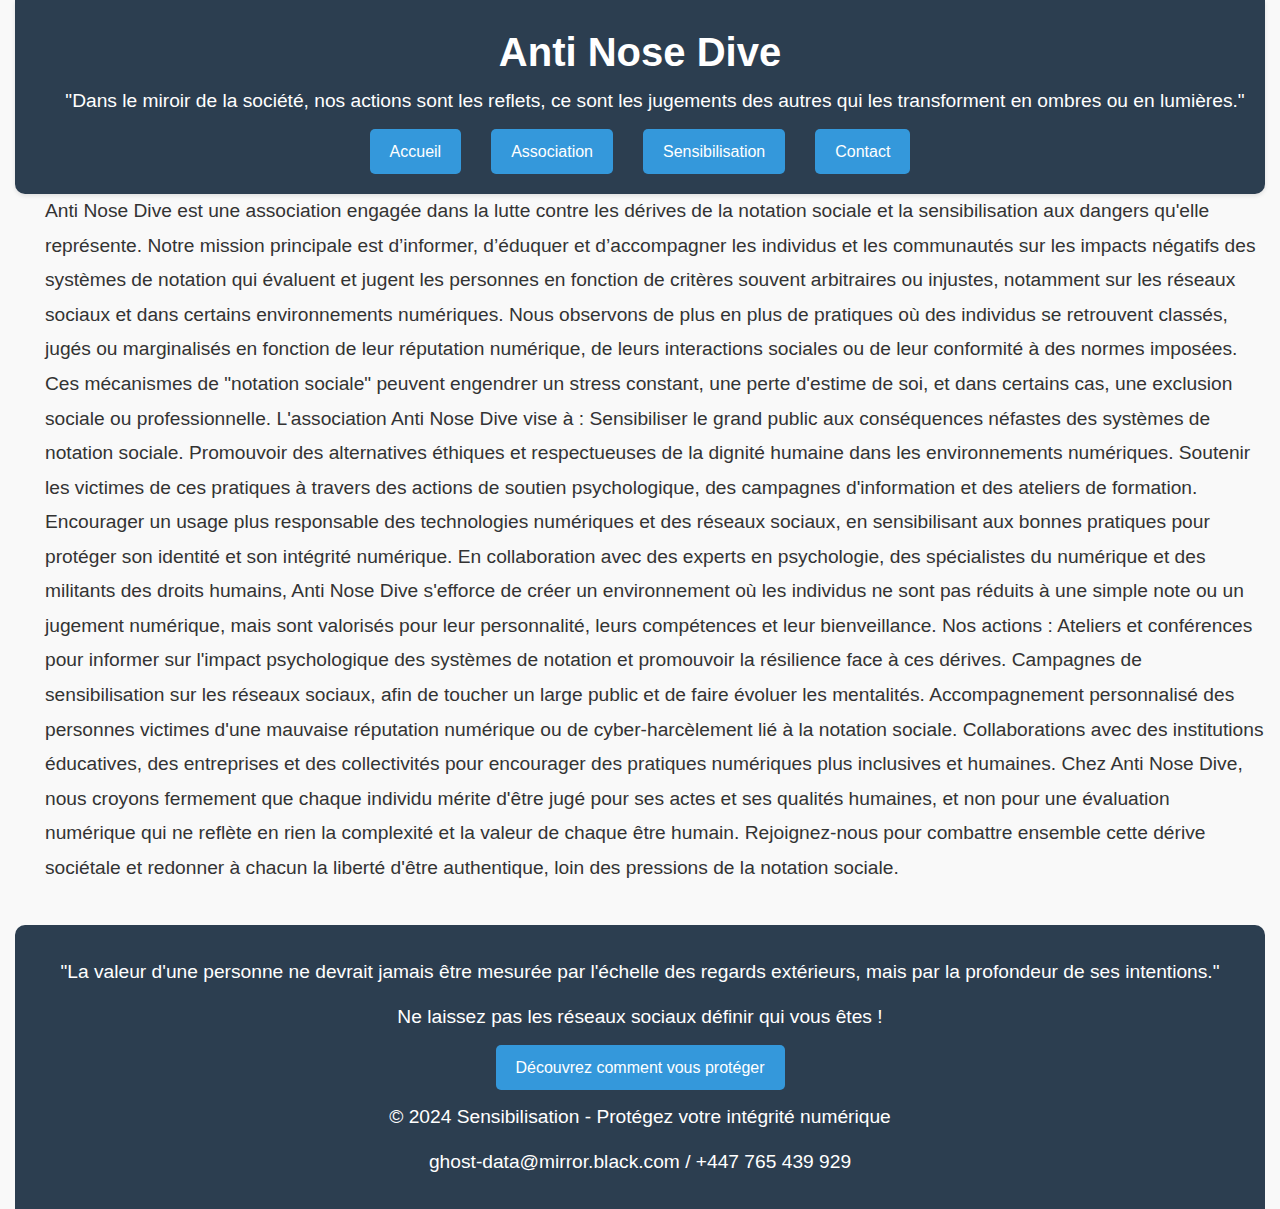
==== asso.html @ 1eba73ff "modif index" ====
<!DOCTYPE html>
<html lang="fr">
  <head>
    <meta charset="UTF-8" />
    <meta name="viewport" content="width=device-width, initial-scale=1.0" />
    <title>Ghost_Data/Nose_Dive_Project</title>
    <link rel="stylesheet" href="style2.css" />
  </head>
  <body>
    <header>
      <h1>Anti Nose Dive</h1>
      <p class="citation">
        "Dans le miroir de la société, nos actions sont les reflets, ce sont les
        jugements des autres qui les transforment en ombres ou en lumières."
      </p>
      <nav>
        <ul class="nav-links">
          <li>
            <a href="/nose_dive_project/index.html" class="button">Accueil</a>
          </li>
          <li>
            <a href="/nose_dive_project/asso.html" class="button"
              >Association</a
            >
          </li>
          <li>
            <a href="/nose_dive_project/index22.html" class="button"
              >Sensibilisation</a
            >
          </li>
          <li>
            <a href="/nose_dive_project/contact.html" class="button">Contact</a>
          </li>
        </ul>
      </nav>
    </header>
    <main>
      <div class="presentassion">
        <p>
          Anti Nose Dive est une association engagée dans la lutte contre les
          dérives de la notation sociale et la sensibilisation aux dangers
          qu'elle représente. Notre mission principale est d’informer, d’éduquer
          et d’accompagner les individus et les communautés sur les impacts
          négatifs des systèmes de notation qui évaluent et jugent les personnes
          en fonction de critères souvent arbitraires ou injustes, notamment sur
          les réseaux sociaux et dans certains environnements numériques. Nous
          observons de plus en plus de pratiques où des individus se retrouvent
          classés, jugés ou marginalisés en fonction de leur réputation
          numérique, de leurs interactions sociales ou de leur conformité à des
          normes imposées. Ces mécanismes de "notation sociale" peuvent
          engendrer un stress constant, une perte d'estime de soi, et dans
          certains cas, une exclusion sociale ou professionnelle. L'association
          Anti Nose Dive vise à : Sensibiliser le grand public aux conséquences
          néfastes des systèmes de notation sociale. Promouvoir des alternatives
          éthiques et respectueuses de la dignité humaine dans les
          environnements numériques. Soutenir les victimes de ces pratiques à
          travers des actions de soutien psychologique, des campagnes
          d'information et des ateliers de formation. Encourager un usage plus
          responsable des technologies numériques et des réseaux sociaux, en
          sensibilisant aux bonnes pratiques pour protéger son identité et son
          intégrité numérique. En collaboration avec des experts en psychologie,
          des spécialistes du numérique et des militants des droits humains,
          Anti Nose Dive s'efforce de créer un environnement où les individus ne
          sont pas réduits à une simple note ou un jugement numérique, mais sont
          valorisés pour leur personnalité, leurs compétences et leur
          bienveillance. Nos actions : Ateliers et conférences pour informer sur
          l'impact psychologique des systèmes de notation et promouvoir la
          résilience face à ces dérives. Campagnes de sensibilisation sur les
          réseaux sociaux, afin de toucher un large public et de faire évoluer
          les mentalités. Accompagnement personnalisé des personnes victimes
          d'une mauvaise réputation numérique ou de cyber-harcèlement lié à la
          notation sociale. Collaborations avec des institutions éducatives, des
          entreprises et des collectivités pour encourager des pratiques
          numériques plus inclusives et humaines. Chez Anti Nose Dive, nous
          croyons fermement que chaque individu mérite d'être jugé pour ses
          actes et ses qualités humaines, et non pour une évaluation numérique
          qui ne reflète en rien la complexité et la valeur de chaque être
          humain. Rejoignez-nous pour combattre ensemble cette dérive sociétale
          et redonner à chacun la liberté d'être authentique, loin des pressions
          de la notation sociale.
        </p>
      </div>
    </main>
    <footer>
      <!-- <div class="call-to-action"> -->
      <p>
        "La valeur d'une personne ne devrait jamais être mesurée par l'échelle
        des regards extérieurs, mais par la profondeur de ses intentions."
      </p>
      <p>Ne laissez pas les réseaux sociaux définir qui vous êtes !</p>
      <a href="#" class="button">Découvrez comment vous protéger</a>
      <!-- </div> -->

      <p>&copy; 2024 Sensibilisation - Protégez votre intégrité numérique</p>
      <p>ghost-data@mirror.black.com / +447 765 439 929</p>
    </footer>
  </body>
</html>
---- style2.css ----
/* Reset de base */
* {
  margin: 0;
  padding: 0;
  box-sizing: border-box;
}

body {
  font-family: "Roboto", sans-serif;
  background-color: #f9f9f9;
  color: #333;
  line-height: 1.6;
  padding: 0 15px;
}

/* Header */
header {
  background-color: #2c3e50;
  color: white;
  text-align: center;
  padding: 20px 0;
  box-shadow: 0 2px 4px rgba(0, 0, 0, 0.1);
  border-radius: 0 0 10px 10px;
}

h1 {
  font-size: 2.5em;
  margin: 0;
}

/* Styles pour le nav */
nav {
  margin-top: 10px;
}

.nav-links {
  display: flex;
  justify-content: center;
  list-style: none;
  padding: 0;
  margin: 10px 0 0;
}

.nav-links li {
  margin: 0 15px;
}

/* .nav-links a {
  text-decoration: none;
  color: white;
  font-size: 1.2rem;
  padding: 10px 15px;
  border: 2px solid white;
  border-radius: 5px;
  transition: background-color 0.3s ease;
} */

.nav-links a:hover {
  background-color: white;
  color: #79b983;
}

/* Carrousel */
.carousel-container {
  width: 100%;
  max-width: 1200px;
  margin: 20px auto;
  position: relative;
  overflow: hidden;
  border-radius: 10px;
  box-shadow: 0 4px 8px rgba(0, 0, 0, 0.1);
}

.carousel {
  position: relative;
  overflow: hidden;
}

.carousel-inner {
  display: flex;
  transition: transform 0.5s ease-in-out;
}

.slide {
  flex: 0 0 100%;
  height: 400px;
  /* lignes fournies par chat gpt */
  transition: transform 0.5s ease-in-out;
  position: relative;
}

.slide img {
  width: 100%;
  height: 100%;
  /* object-fit: cover; */
  /* lignes fournies par chat gpt */
  object-fit: contain; /* Cette propriété garantit que l'image est entièrement visible dans le conteneur */
  /* object-fit: cover;  <-- Si tu préfères que l'image couvre tout l'espace, tu peux utiliser cette ligne à la place, mais l'image sera peut-être partiellement coupée */
  display: block;
}

/* Contrôles de navigation */
.carousel-controls {
  position: absolute;
  top: 50%;
  /* left: 0;
  right: 0; */
  display: flex;
  justify-content: space-between;
  transform: translateY(-50%);
  z-index: 5;
  width: 100%;
}

.carousel-controls button {
  background-color: rgba(0, 0, 0, 0.5);
  border: none;
  color: white;
  padding: 15px;
  cursor: pointer;
  pointer-events: all;
  border-radius: 50%;
  /* font-size: 24px */
  transition: background-color 0.3s ease;
}

.carousel-controls button:hover {
  background-color: rgba(0, 0, 0, 0.8);
}

/* Points de navigation */
.carousel-dots {
  position: absolute;
  bottom: 15px;
  left: 50%;
  transform: translateX(-50%);
  display: flex;
  justify-content: center;
  width: 100%;
  pointer-events: none;
}

.carousel-dots .dot {
  width: 10px;
  height: 10px;
  margin: 0 5px;
  background-color: white;
  border-radius: 50%;
  cursor: pointer;
  pointer-events: all;
  transition: background-color 0.3s ease;
}

.carousel-dots .active {
  background-color: #2c3e50;
}

.carousel-dots .inactive {
  opacity: 0.5;
}

/* CSS Page Discours */

/* Section de contenu */
.content {
  max-width: 1200px;
  margin: 40px auto;
}

.illustration {
  width: 100%; /* Taille fixe des images */
  max-width: 100%; /* S'assure que l'image ne dépasse pas */
  /* height: auto; Conserve les proportions de l'image */
  border-radius: 8px; /* Coins légèrement arrondis */
  margin-right: 20px; /* Espace entre l'image et le texte */
}

/* CSS Page Discours */

.block {
  display: flex;
  align-items: center;
  margin-bottom: 20px;
  margin-top: 20px;
  /* flex-wrap: wrap; S'assure que le contenu se réorganise sur petits écrans */
}
/* 
.main {
  /* display: inline-flex; */

p {
  font-size: 1.2em;
  line-height: 1.8;
  margin-left: 30px;
}

/* Footer */
footer {
  background-color: #2c3e50;
  color: white;
  text-align: center;
  padding: 20px 0;
  margin-top: 40px;
  border-radius: 10px 10px 0 0;
}

footer p {
  margin: 10px 0;
}

.button {
  display: inline-block;
  padding: 10px 20px;
  background-color: #3498db;
  color: white;
  text-decoration: none;
  border-radius: 5px;
  transition: background-color 0.3s ease;
}

.button:hover {
  background-color: #2980b9;
}

/* Media Queries */
@media (max-width: 768px) {
  .slide {
    height: 250px;
  }

  header h1 {
    font-size: 2em;
  }

  p {
    font-size: 1em;
  }
}

@media (max-width: 480px) {
  .carousel-controls button {
    font-size: 18px;
    padding: 8px;
  }

  .carousel-dots .dot {
    width: 8px;
    height: 8px;
  }

  footer p {
    font-size: 0.9em;
  }
}

/* Responsive adjustments for smaller screens */
@media (max-width: 768px) {
  .carousel-inner {
    height: 300px; /* Redimensionnement pour petits écrans */
  }

  .carousel-controls button {
    padding: 10px;
  }
}

/* Pour les petits écrans (mobiles) */
@media (max-width: 768px) {
  .block {
    flex-direction: column; /* Réorganise le contenu en colonne */
    align-items: center; /* Centre le texte et l'image */
  }

  .illustration {
    margin: 0 0 15px 0; /* Réduit les marges autour des images */
    width: 100%; /* Images prennent toute la largeur disponible */
    max-width: 300px; /* Limite la taille maximale sur petits écrans */
  }

  .block:nth-child(even) .illustration,
  .block:nth-child(odd) .illustration {
    order: 0; /* Sur mobile, toutes les images sont au-dessus des paragraphes */
  }
}
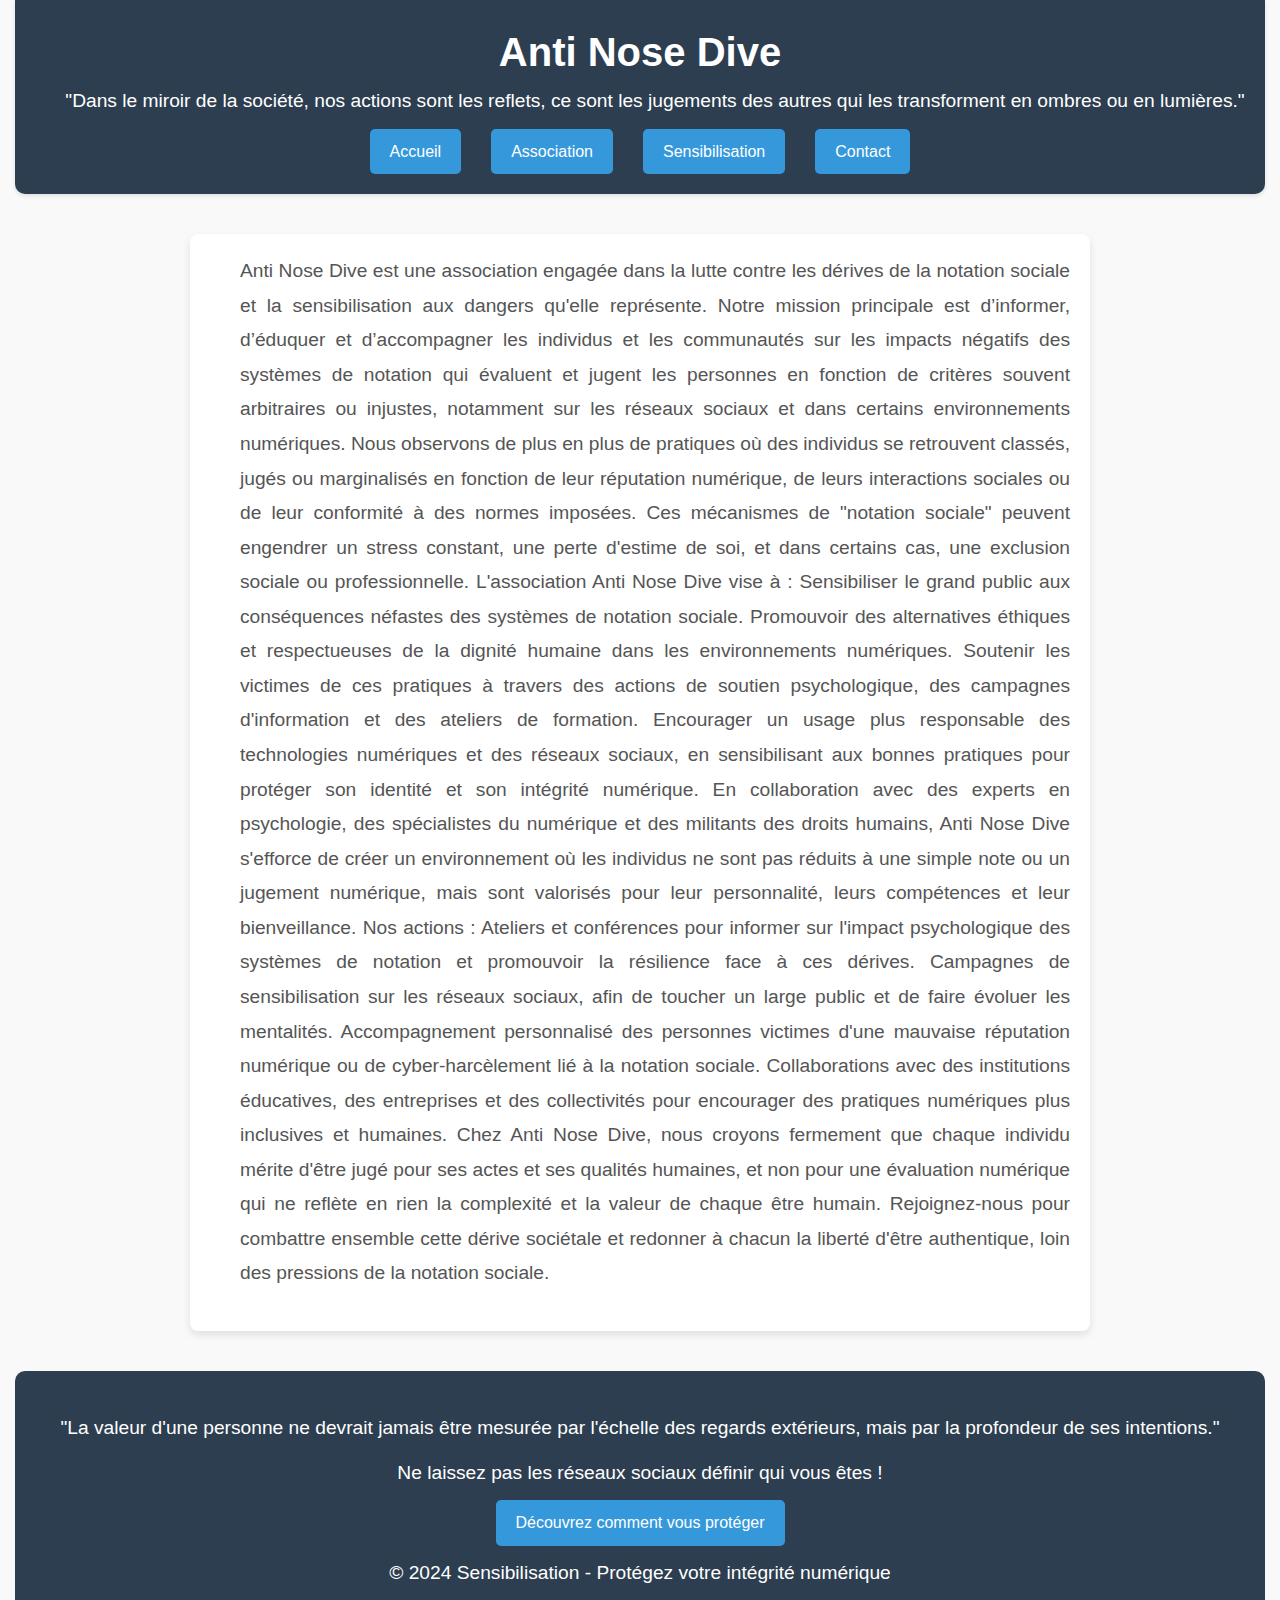
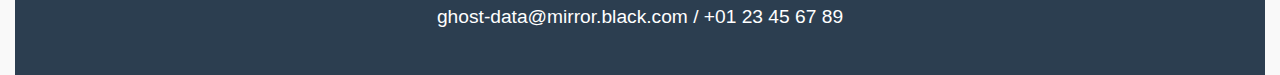
==== commit e2f4e13c: "modif reponsive bouton menu" ====
--- a/asso.html
+++ b/asso.html
@@ -13,6 +13,7 @@
         "Dans le miroir de la société, nos actions sont les reflets, ce sont les
         jugements des autres qui les transforment en ombres ou en lumières."
       </p>
+      <button class="menu-toggle">Menu</button>
       <nav>
         <ul class="nav-links">
           <li>
@@ -92,7 +93,7 @@
       <!-- </div> -->
 
       <p>&copy; 2024 Sensibilisation - Protégez votre intégrité numérique</p>
-      <p>ghost-data@mirror.black.com / +447 765 439 929</p>
+      <p>ghost-data@mirror.black.com / +01 23 45 67 89</p>
     </footer>
   </body>
 </html>
--- a/style2.css
+++ b/style2.css
@@ -1,3 +1,5 @@
+/* CSS pour la page Accueil et Sensibilisation */
+
 /* Reset de base */
 * {
   margin: 0;
@@ -58,6 +60,41 @@
 .nav-links a:hover {
   background-color: white;
   color: #79b983;
+}
+
+/* Bouton menu déroulant avec reponsive */
+/* Menu déroulant caché par défaut */
+.menu-toggle {
+  display: none;
+  background: #007bff;
+  color: white;
+  border: none;
+  padding: 10px 20px;
+  margin: 10px 0;
+  border-radius: 5px;
+  cursor: pointer; /* Change le curseur pour indiquer que c'est cliquable */
+}
+
+/* Responsive Styles */
+@media (max-width: 768px) {
+  .nav-links {
+    display: none; /* Cacher les liens par défaut */
+    flex-direction: column;
+    align-items: center;
+  }
+
+  .nav-links.active {
+    display: flex; /* Afficher les liens lorsque le menu est ouvert */
+  }
+
+  .menu-toggle {
+    display: block; /* Afficher le bouton de menu */
+    margin: 0 auto;
+  }
+}
+
+.citation {
+  text-align: center;
 }
 
 /* Carrousel */
@@ -199,7 +236,7 @@
   background-color: #2c3e50;
   color: white;
   text-align: center;
-  padding: 20px 0;
+  padding: 30px 0;
   margin-top: 40px;
   border-radius: 10px 10px 0 0;
 }
@@ -282,3 +319,145 @@
     order: 0; /* Sur mobile, toutes les images sont au-dessus des paragraphes */
   }
 }
+
+/* CSS formulaire de contact (mise en forme + media to responsive) */
+.formcontact {
+  padding: 40px;
+  max-width: 800px;
+  margin: 0 auto;
+  background-color: white;
+  border-radius: 8px;
+  box-shadow: 0 4px 8px rgba(0, 0, 0, 0.1);
+}
+
+.field {
+  margin-bottom: 20px;
+}
+
+.label {
+  font-weight: bold;
+  margin-bottom: 8px;
+  display: block;
+  color: #555;
+}
+
+.input,
+.textarea,
+.select select {
+  width: 100%;
+  padding: 12px;
+  border: 1px solid #ddd;
+  border-radius: 4px;
+  box-sizing: border-box;
+  font-size: 16px;
+}
+
+.input:focus,
+.textarea:focus,
+.select select:focus {
+  border-color: #3498db;
+  outline: none;
+  box-shadow: 0 0 5px rgba(52, 152, 219, 0.5);
+}
+
+.textarea {
+  resize: none;
+  min-height: 150px;
+}
+
+.help.is-danger {
+  color: #e74c3c;
+}
+
+.checkbox,
+.radio {
+  margin-top: 10px;
+}
+
+.checkbox a {
+  color: #3498db;
+  text-decoration: none;
+}
+
+.checkbox a:hover {
+  text-decoration: underline;
+}
+
+/* Grouped buttons */
+.field.is-grouped {
+  margin-top: 20px;
+}
+
+.button.is-link {
+  background-color: #3498db;
+  color: white;
+  border: none;
+  border-radius: 5px;
+  padding: 10px 20px;
+  cursor: pointer;
+  transition: background-color 0.3s ease;
+}
+
+.button.is-link:hover {
+  background-color: #2980b9;
+}
+
+.button.is-light {
+  background-color: #ecf0f1;
+  color: #333;
+  border-radius: 5px;
+}
+
+.button.is-light:hover {
+  background-color: #bdc3c7;
+}
+
+/* CSS de la page asso.html */
+/* CSS spécifique à la page asso.html */
+.presentassion {
+  margin: 40px auto;
+  max-width: 900px;
+  padding: 20px;
+  background-color: white;
+  border-radius: 8px;
+  box-shadow: 0 4px 8px rgba(0, 0, 0, 0.1);
+}
+
+.presentassion p {
+  font-size: 1.2rem;
+  color: #555;
+  line-height: 1.8;
+  margin-bottom: 20px;
+  text-align: justify;
+}
+
+/* Styles supplémentaires pour l'association */
+.presentassion h2 {
+  font-size: 2rem;
+  margin-bottom: 15px;
+  color: #2c3e50;
+}
+
+.presentassion ul {
+  margin-top: 15px;
+  padding-left: 20px;
+}
+
+.presentassion ul li {
+  margin-bottom: 10px;
+  list-style-type: disc;
+}
+
+.presentassion ul li::marker {
+  color: #3498db;
+}
+
+@media (max-width: 768px) {
+  .presentassion {
+    padding: 15px;
+  }
+
+  .presentassion p {
+    font-size: 1rem;
+  }
+}
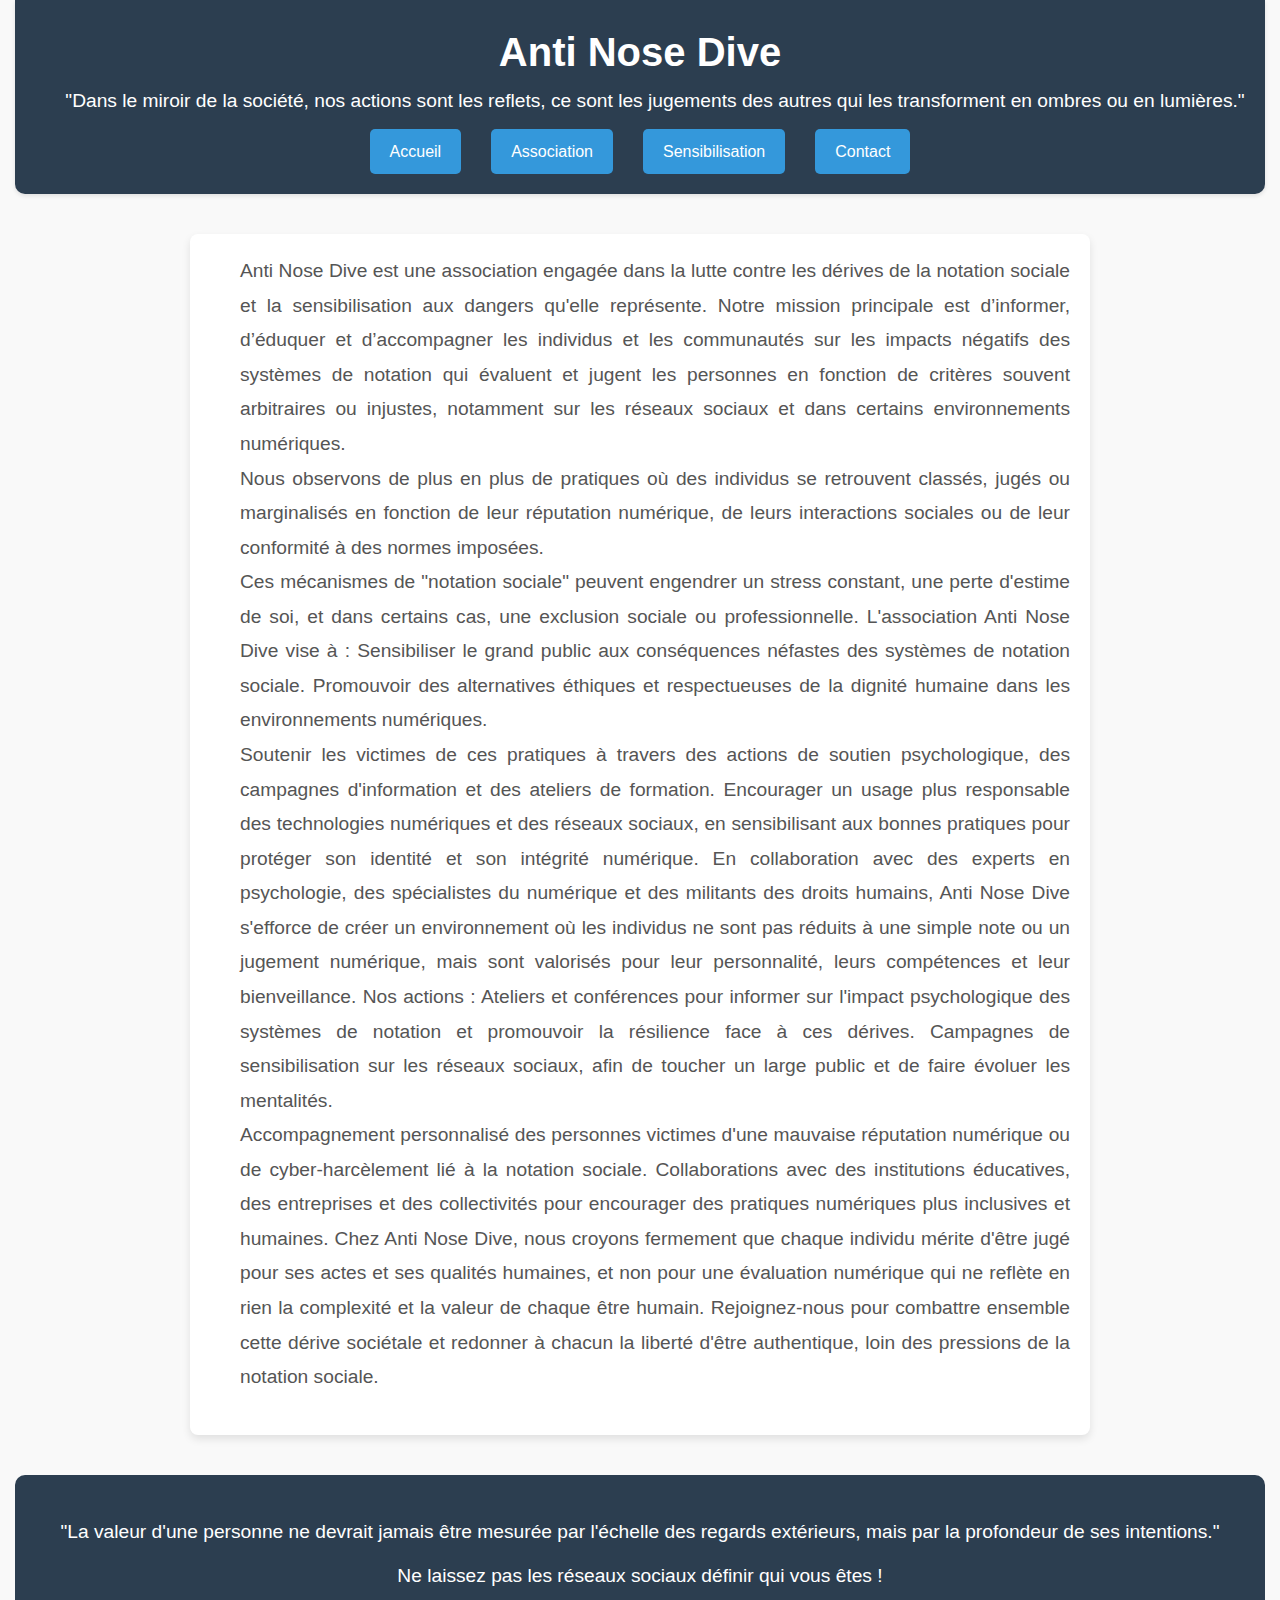
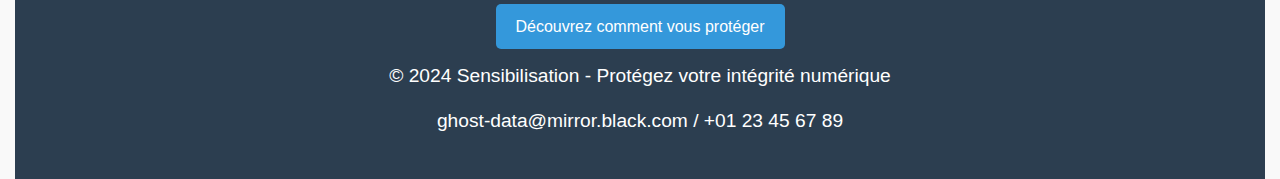
==== commit 6652387f: "add SEO, keywords bold, link extern and intern, metadescription" ====
--- a/asso.html
+++ b/asso.html
@@ -3,6 +3,10 @@
   <head>
     <meta charset="UTF-8" />
     <meta name="viewport" content="width=device-width, initial-scale=1.0" />
+    <meta
+      name="description"
+      content="Anti Nose Dive est une association engagée dans la lutte contre les dérives de la notation sociale. Nous informons, éduquons et soutenons les individus face aux dangers de l'évaluation numérique, en promouvant des pratiques éthiques et respectueuses de la dignité humaine. Rejoignez-nous pour redonner à chacun la liberté d'être authentique."
+    />
     <title>Ghost_Data/Nose_Dive_Project</title>
     <link rel="stylesheet" href="style2.css" />
   </head>
@@ -39,38 +43,43 @@
       <div class="presentassion">
         <p>
           Anti Nose Dive est une association engagée dans la lutte contre les
-          dérives de la notation sociale et la sensibilisation aux dangers
-          qu'elle représente. Notre mission principale est d’informer, d’éduquer
-          et d’accompagner les individus et les communautés sur les impacts
-          négatifs des systèmes de notation qui évaluent et jugent les personnes
-          en fonction de critères souvent arbitraires ou injustes, notamment sur
-          les réseaux sociaux et dans certains environnements numériques. Nous
-          observons de plus en plus de pratiques où des individus se retrouvent
-          classés, jugés ou marginalisés en fonction de leur réputation
-          numérique, de leurs interactions sociales ou de leur conformité à des
-          normes imposées. Ces mécanismes de "notation sociale" peuvent
-          engendrer un stress constant, une perte d'estime de soi, et dans
-          certains cas, une exclusion sociale ou professionnelle. L'association
-          Anti Nose Dive vise à : Sensibiliser le grand public aux conséquences
-          néfastes des systèmes de notation sociale. Promouvoir des alternatives
-          éthiques et respectueuses de la dignité humaine dans les
-          environnements numériques. Soutenir les victimes de ces pratiques à
-          travers des actions de soutien psychologique, des campagnes
-          d'information et des ateliers de formation. Encourager un usage plus
-          responsable des technologies numériques et des réseaux sociaux, en
-          sensibilisant aux bonnes pratiques pour protéger son identité et son
-          intégrité numérique. En collaboration avec des experts en psychologie,
-          des spécialistes du numérique et des militants des droits humains,
-          Anti Nose Dive s'efforce de créer un environnement où les individus ne
-          sont pas réduits à une simple note ou un jugement numérique, mais sont
+          dérives de la <span>notation sociale</span> et la sensibilisation aux
+          dangers qu'elle représente. Notre mission principale est d’informer,
+          d’éduquer et d’accompagner les individus et les communautés sur les
+          impacts négatifs des systèmes de <span>notation</span> qui évaluent et
+          jugent les personnes en fonction de critères souvent arbitraires ou
+          injustes, notamment sur les réseaux sociaux et dans certains
+          environnements numériques. <br />
+          Nous observons de plus en plus de pratiques où des individus se
+          retrouvent classés, jugés ou marginalisés en fonction de leur
+          réputation numérique, de leurs interactions sociales ou de leur
+          conformité à des normes imposées. <br />
+          Ces mécanismes de "notation sociale" peuvent engendrer un stress
+          constant, une perte d'estime de soi, et dans certains cas, une
+          exclusion <span>sociale</span> ou professionnelle. L'association Anti
+          Nose Dive vise à : Sensibiliser le grand public aux conséquences
+          néfastes des systèmes de <span>notation sociale</span>. Promouvoir des
+          alternatives éthiques et respectueuses de la dignité humaine dans les
+          environnements numériques. <br />
+          Soutenir les victimes de ces pratiques à travers des actions de
+          soutien psychologique, des campagnes d'information et des ateliers de
+          formation. Encourager un usage plus responsable des technologies
+          numériques et des réseaux sociaux, en sensibilisant aux bonnes
+          pratiques pour protéger son identité et son intégrité numérique. En
+          collaboration avec des experts en psychologie, des spécialistes du
+          numérique et des militants des droits humains, Anti Nose Dive
+          s'efforce de créer un environnement où les individus ne sont pas
+          réduits à une simple note ou un jugement numérique, mais sont
           valorisés pour leur personnalité, leurs compétences et leur
           bienveillance. Nos actions : Ateliers et conférences pour informer sur
           l'impact psychologique des systèmes de notation et promouvoir la
           résilience face à ces dérives. Campagnes de sensibilisation sur les
           réseaux sociaux, afin de toucher un large public et de faire évoluer
-          les mentalités. Accompagnement personnalisé des personnes victimes
-          d'une mauvaise réputation numérique ou de cyber-harcèlement lié à la
-          notation sociale. Collaborations avec des institutions éducatives, des
+          les mentalités.
+          <br />
+          Accompagnement personnalisé des personnes victimes d'une mauvaise
+          réputation numérique ou de cyber-harcèlement lié à la notation
+          sociale. Collaborations avec des institutions éducatives, des
           entreprises et des collectivités pour encourager des pratiques
           numériques plus inclusives et humaines. Chez Anti Nose Dive, nous
           croyons fermement que chaque individu mérite d'être jugé pour ses
@@ -95,5 +104,6 @@
       <p>&copy; 2024 Sensibilisation - Protégez votre intégrité numérique</p>
       <p>ghost-data@mirror.black.com / +01 23 45 67 89</p>
     </footer>
+    <script src="main44.js"></script>
   </body>
 </html>
--- a/style2.css
+++ b/style2.css
@@ -272,6 +272,14 @@
   p {
     font-size: 1em;
   }
+
+  .presentassion {
+    padding: 15px;
+  }
+
+  .presentassion p {
+    font-size: 1rem;
+  }
 }
 
 @media (max-width: 480px) {
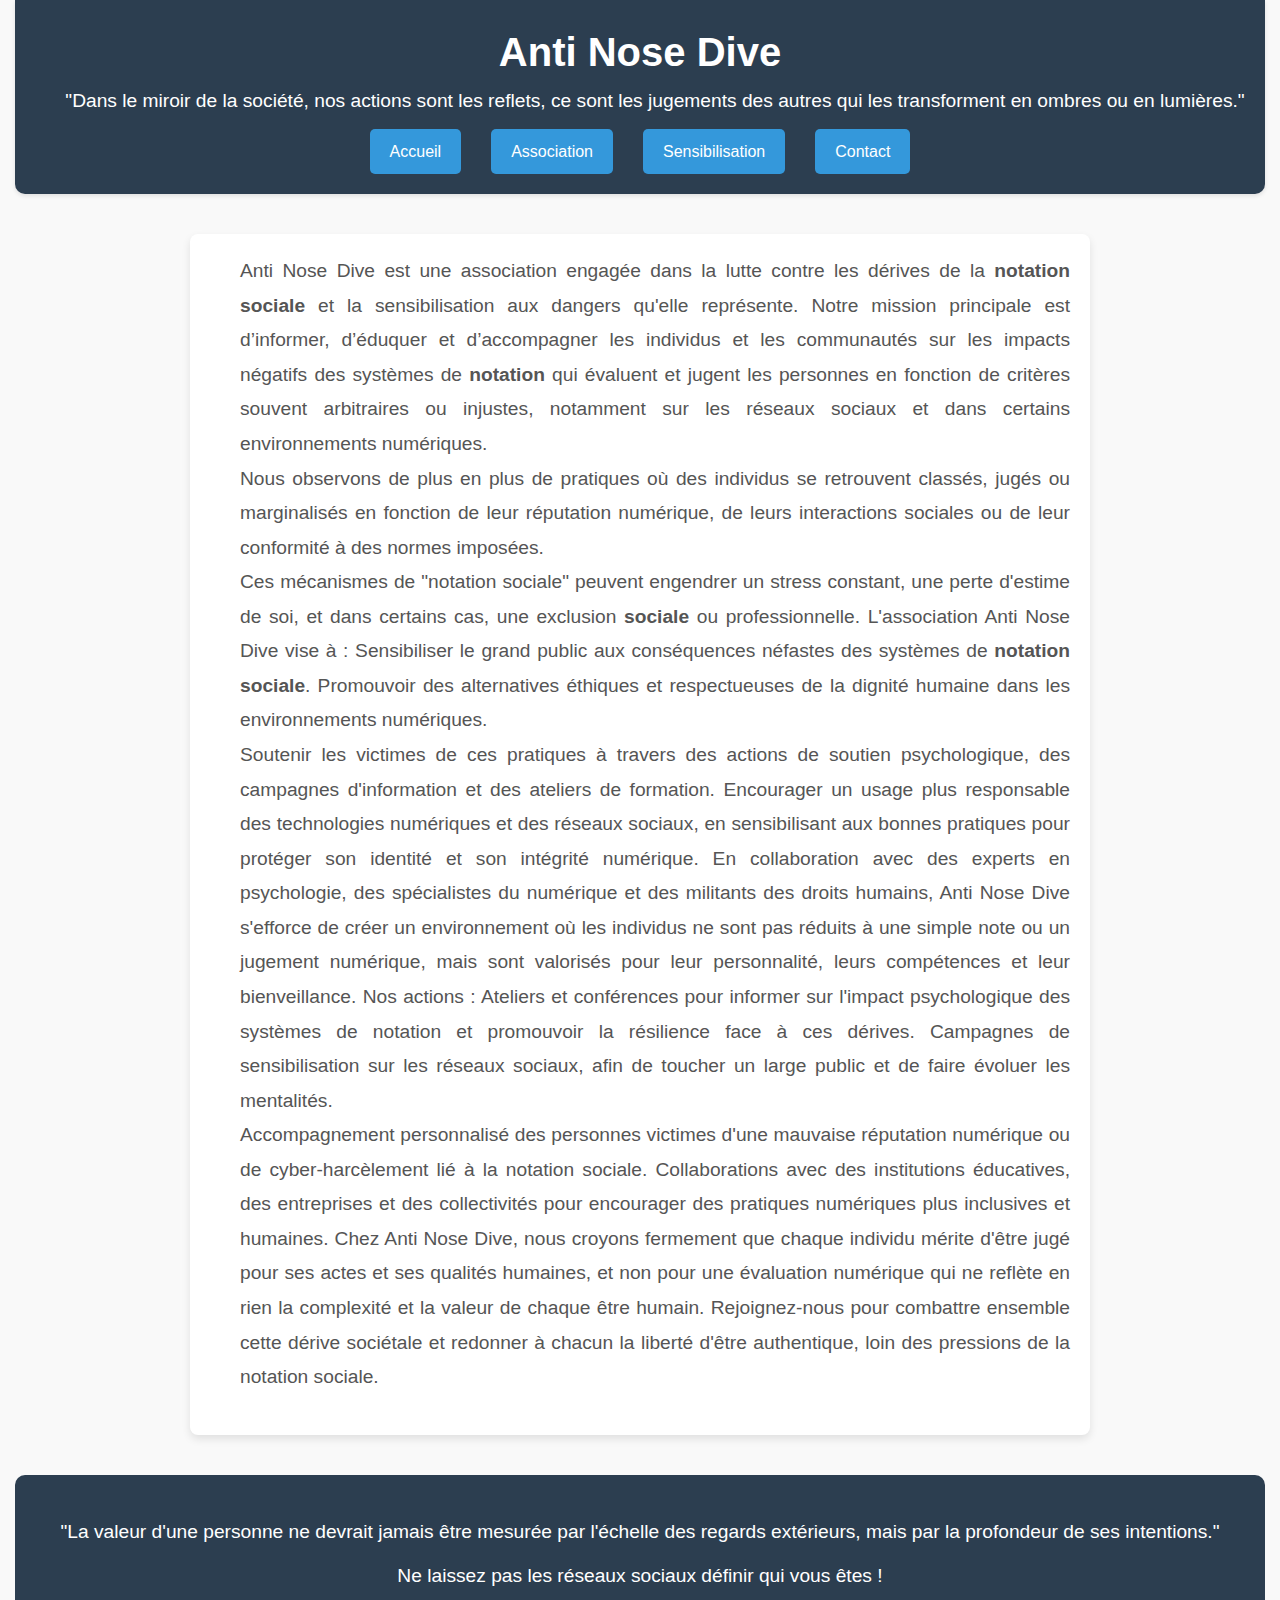
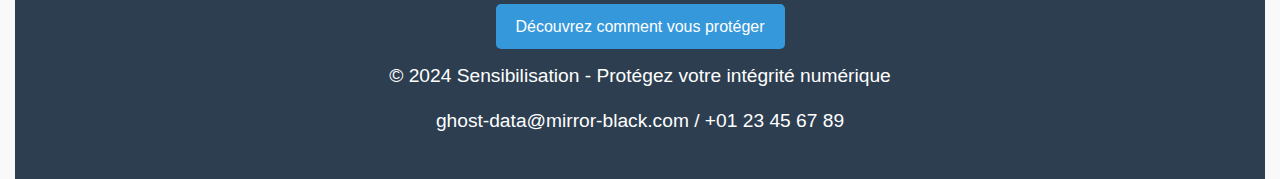
==== commit 7ecadb67: "modif contact form" ====
--- a/asso.html
+++ b/asso.html
@@ -7,6 +7,7 @@
       name="description"
       content="Anti Nose Dive est une association engagée dans la lutte contre les dérives de la notation sociale. Nous informons, éduquons et soutenons les individus face aux dangers de l'évaluation numérique, en promouvant des pratiques éthiques et respectueuses de la dignité humaine. Rejoignez-nous pour redonner à chacun la liberté d'être authentique."
     />
+    <!-- Page présentation de l'asso -->
     <title>Ghost_Data/Nose_Dive_Project</title>
     <link rel="stylesheet" href="style2.css" />
   </head>
@@ -43,24 +44,24 @@
       <div class="presentassion">
         <p>
           Anti Nose Dive est une association engagée dans la lutte contre les
-          dérives de la <span>notation sociale</span> et la sensibilisation aux
-          dangers qu'elle représente. Notre mission principale est d’informer,
-          d’éduquer et d’accompagner les individus et les communautés sur les
-          impacts négatifs des systèmes de <span>notation</span> qui évaluent et
-          jugent les personnes en fonction de critères souvent arbitraires ou
-          injustes, notamment sur les réseaux sociaux et dans certains
-          environnements numériques. <br />
+          dérives de la <strong>notation sociale</strong> et la sensibilisation
+          aux dangers qu'elle représente. Notre mission principale est
+          d’informer, d’éduquer et d’accompagner les individus et les
+          communautés sur les impacts négatifs des systèmes de
+          <strong>notation</strong> qui évaluent et jugent les personnes en
+          fonction de critères souvent arbitraires ou injustes, notamment sur
+          les réseaux sociaux et dans certains environnements numériques. <br />
           Nous observons de plus en plus de pratiques où des individus se
           retrouvent classés, jugés ou marginalisés en fonction de leur
           réputation numérique, de leurs interactions sociales ou de leur
           conformité à des normes imposées. <br />
           Ces mécanismes de "notation sociale" peuvent engendrer un stress
           constant, une perte d'estime de soi, et dans certains cas, une
-          exclusion <span>sociale</span> ou professionnelle. L'association Anti
-          Nose Dive vise à : Sensibiliser le grand public aux conséquences
-          néfastes des systèmes de <span>notation sociale</span>. Promouvoir des
-          alternatives éthiques et respectueuses de la dignité humaine dans les
-          environnements numériques. <br />
+          exclusion <strong>sociale</strong> ou professionnelle. L'association
+          Anti Nose Dive vise à : Sensibiliser le grand public aux conséquences
+          néfastes des systèmes de <strong>notation sociale</strong>. Promouvoir
+          des alternatives éthiques et respectueuses de la dignité humaine dans
+          les environnements numériques. <br />
           Soutenir les victimes de ces pratiques à travers des actions de
           soutien psychologique, des campagnes d'information et des ateliers de
           formation. Encourager un usage plus responsable des technologies
@@ -102,7 +103,7 @@
       <!-- </div> -->
 
       <p>&copy; 2024 Sensibilisation - Protégez votre intégrité numérique</p>
-      <p>ghost-data@mirror.black.com / +01 23 45 67 89</p>
+      <p>ghost-data@mirror-black.com / +01 23 45 67 89</p>
     </footer>
     <script src="main44.js"></script>
   </body>
--- a/style2.css
+++ b/style2.css
@@ -1,4 +1,4 @@
-/* CSS pour la page Accueil et Sensibilisation */
+/* CSS pour la page Accueil et toutes les autres pages */
 
 /* Reset de base */
 * {
